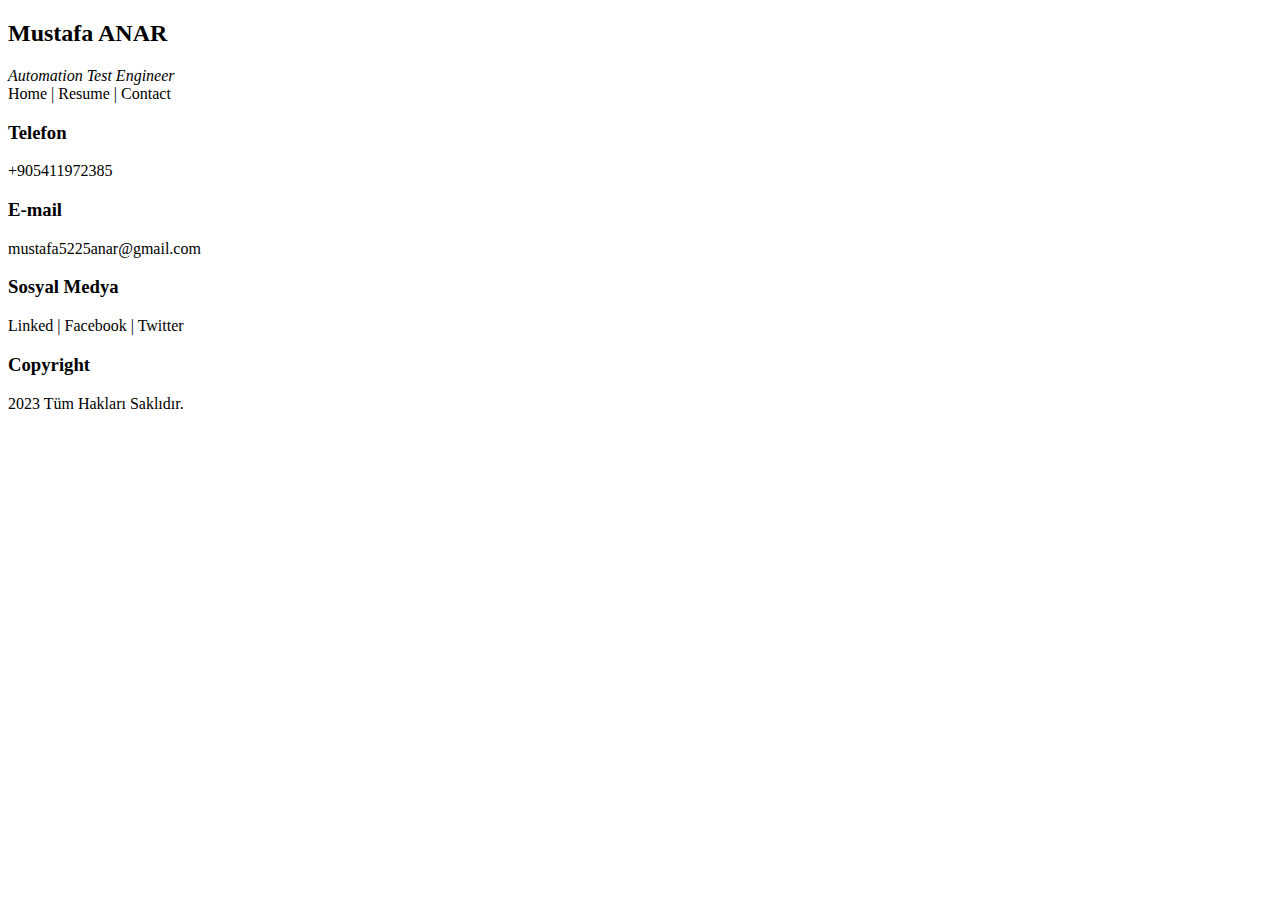
==== index.html @ 1816e6c1 "Html" ====
<!DOCTYPE html>
<html lang="en">
<head>
    <meta charset="UTF-8">
    <meta name="viewport" content="width=device-width, initial-scale=1.0">
    <title>Homepage</title>
</head>
<body>
  <div class="header">  
    
<div class="title">

 <h2>Mustafa ANAR</h2>   
<i>Automation Test Engineer</i>

</div>

<div class="menu">  Home  |  Resume  |  Contact  </div>
</div>
  <div class="content">          </div>
  <div class="footer">   
    
<div>
    <h3>Telefon</h3>
    <p>+905411972385</p></div>
<div> <h3>E-mail</h3>
<p>mustafa5225anar@gmail.com</p></div>
<div> <h3>Sosyal Medya</h3>
<p>Linked  |  Facebook  |  Twitter </p></div>
<div> <h3>Copyright</h3>
<p>2023 Tüm Hakları Saklıdır. </p></div>

</div>  
</body>
</html>
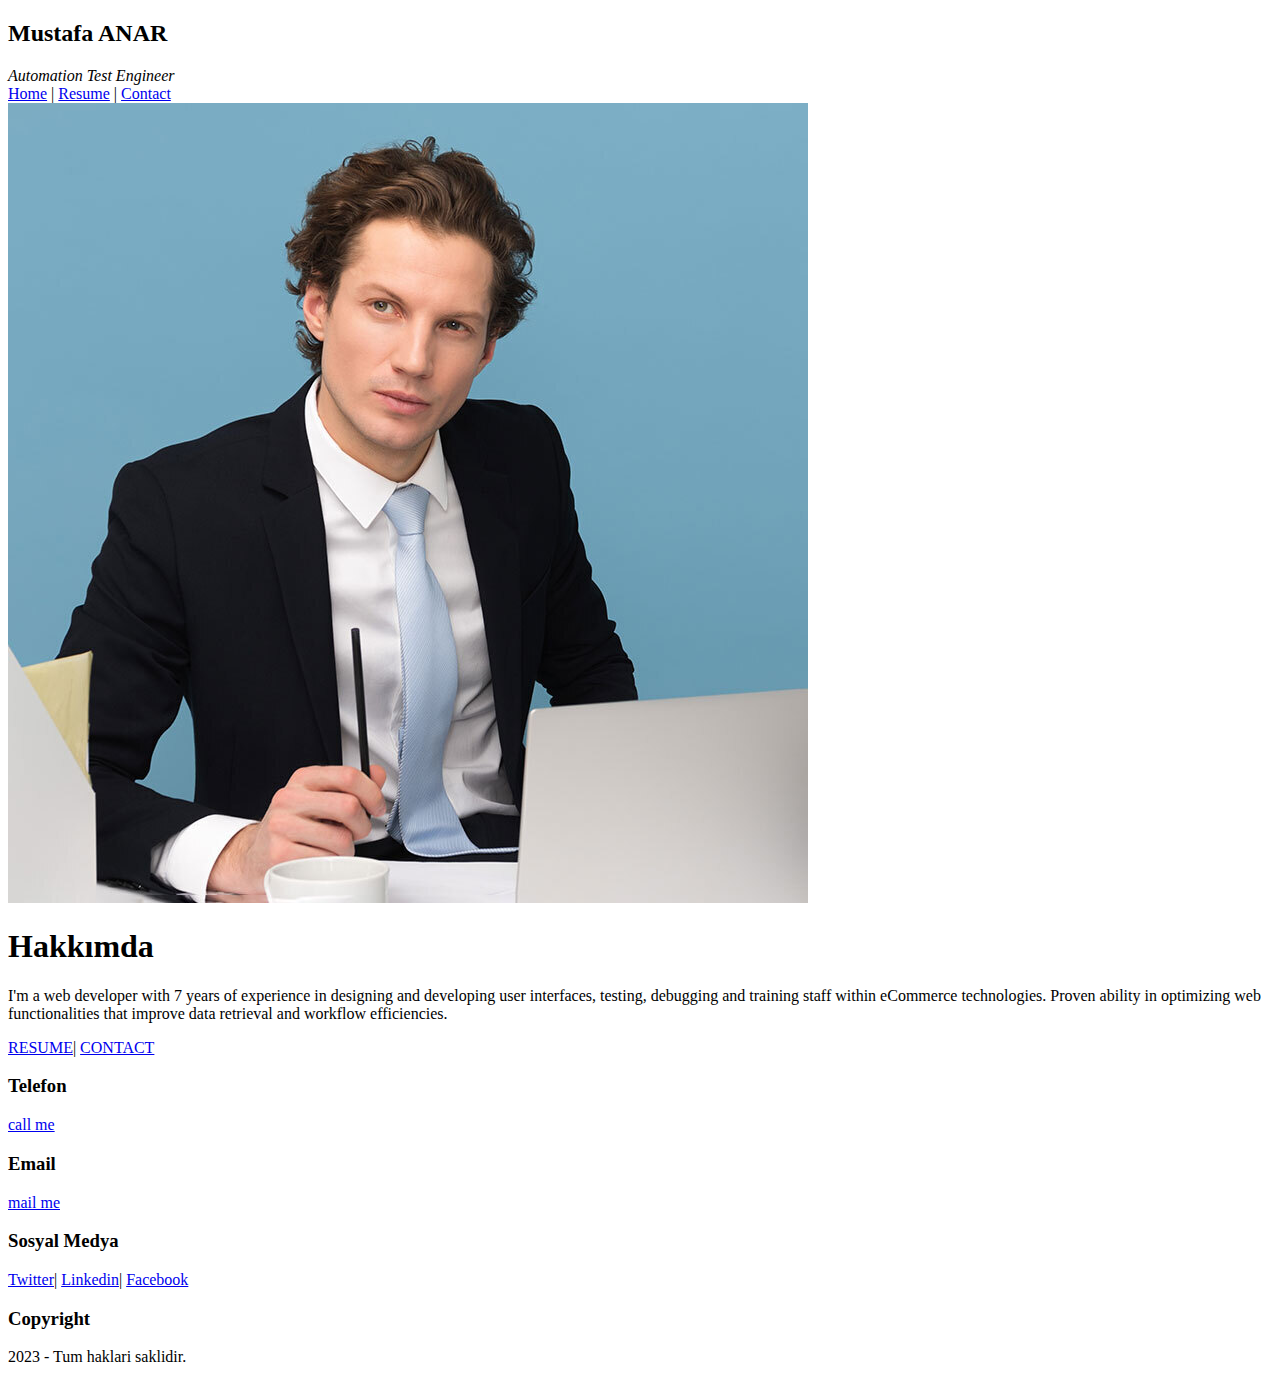
==== commit 26d3776e: "Html" ====
--- a/index.html
+++ b/index.html
@@ -1,35 +1,70 @@
 <!DOCTYPE html>
 <html lang="en">
-<head>
-    <meta charset="UTF-8">
-    <meta name="viewport" content="width=device-width, initial-scale=1.0">
+  <head>
+    <meta charset="UTF-8" />
+    <meta name="viewport" content="width=device-width, initial-scale=1.0" />
     <title>Homepage</title>
-</head>
-<body>
-  <div class="header">  
-    
-<div class="title">
+  </head>
+  <body>
+    <div class="header">
+      <div class="title">
+        <h2>Mustafa ANAR</h2>
+        <i>Automation Test Engineer</i>
+      </div>
+      <div class="menu">
+        <a href="index.html">Home</a>
+        |
+        <a href="resume.html">Resume</a>
+        |
+        <a href="contact.html">Contact</a>
+      </div>
+    </div>
+    <div class="content">
+      <div class="about">
+        <div class="myPhoto">
+          <img
+            src="img/pexels-moose-photos-1586996.jpg"
+            alt="Foto"
+          />
+        </div>
+        <div class="description">
+          <h1>Hakkımda</h1>
 
- <h2>Mustafa ANAR</h2>   
-<i>Automation Test Engineer</i>
+          <p>
+            I'm a web developer with 7 years of experience in designing and
+            developing user interfaces, testing, debugging and training staff
+            within eCommerce technologies. Proven ability in optimizing web
+            functionalities that improve data retrieval and workflow
+            efficiencies.
+          </p>
 
-</div>
+          <div class="toolbar">
+            <a href="resume.html">RESUME</a>|
+            <a href="contact.html">CONTACT</a>
+          </div>
+        </div>
+      </div>
+    </div>
+    <div class="footer">
+      <div>
+        <h3>Telefon</h3>
+        <a href="tel:+905411972385">call me</a>
+      </div>
+      <div>
+        <h3>Email</h3>
+        <a href="mailto:mustafa5225anar@gmail.com">mail me</a>
+      </div>
+      <div>
+        <h3>Sosyal Medya</h3>
 
-<div class="menu">  Home  |  Resume  |  Contact  </div>
-</div>
-  <div class="content">          </div>
-  <div class="footer">   
-    
-<div>
-    <h3>Telefon</h3>
-    <p>+905411972385</p></div>
-<div> <h3>E-mail</h3>
-<p>mustafa5225anar@gmail.com</p></div>
-<div> <h3>Sosyal Medya</h3>
-<p>Linked  |  Facebook  |  Twitter </p></div>
-<div> <h3>Copyright</h3>
-<p>2023 Tüm Hakları Saklıdır. </p></div>
-
-</div>  
-</body>
+        <a href="https://www.twitter.com" target="_blank">Twitter</a>|
+        <a href="https://www.linkedin.com" target="_blank">Linkedin</a>|
+        <a href="https://www.facebook.com" target="_blank">Facebook</a>
+      </div>
+      <div>
+        <h3>Copyright</h3>
+        <p>2023 - Tum haklari saklidir.</p>
+      </div>
+    </div>
+  </body>
 </html>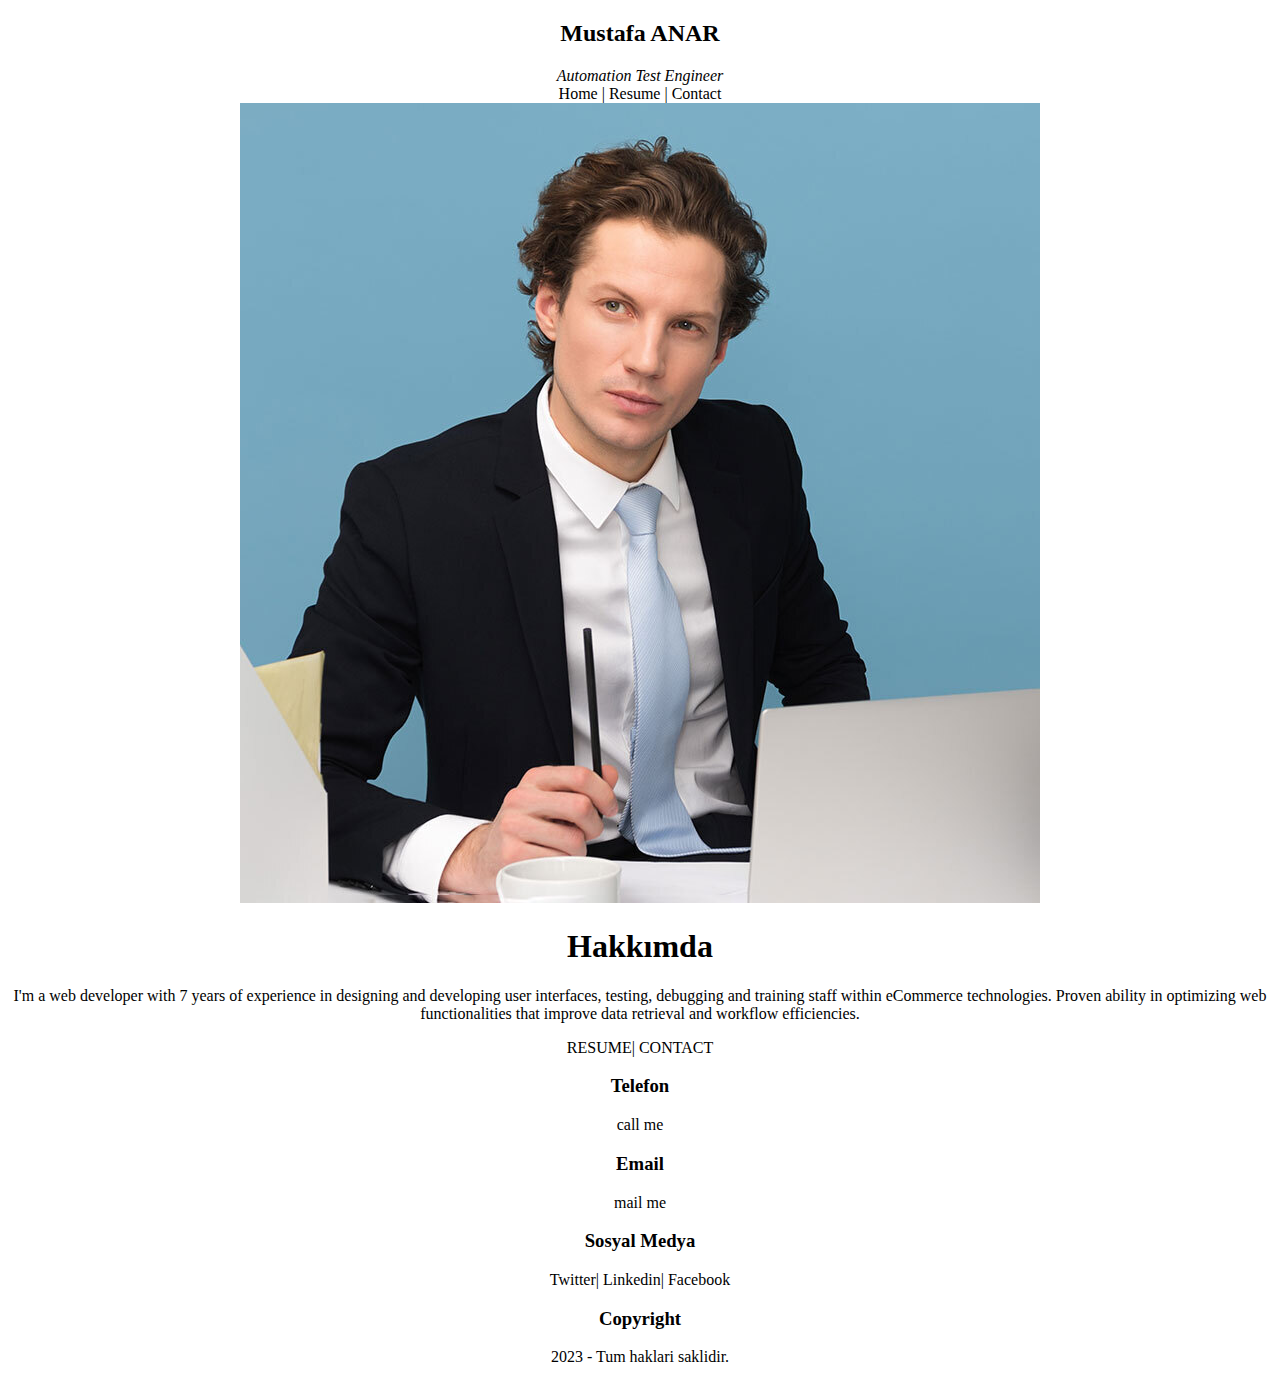
==== commit b5b4ee3e: "Html" ====
--- a/index.html
+++ b/index.html
@@ -4,6 +4,7 @@
     <meta charset="UTF-8" />
     <meta name="viewport" content="width=device-width, initial-scale=1.0" />
     <title>Homepage</title>
+    <link rel="stylesheet" href="css/test.css">
   </head>
   <body>
     <div class="header">
--- a/css/test.css
+++ b/css/test.css
@@ -0,0 +1,26 @@
+*{
+    text-align: center;
+    color: black;
+}
+
+h4{
+font-size: 80px;
+color: chartreuse;
+border: 10px dashed blue;
+border-radius: 30px;
+
+}
+
+.sekil{
+    font-size: 30px;
+    background-color: coral;
+    color: black;
+    font-style: italic;
+    width: 50%;
+    height: 50%;
+}
+
+a{
+    text-decoration: none;
+    font-weight: 400;
+}